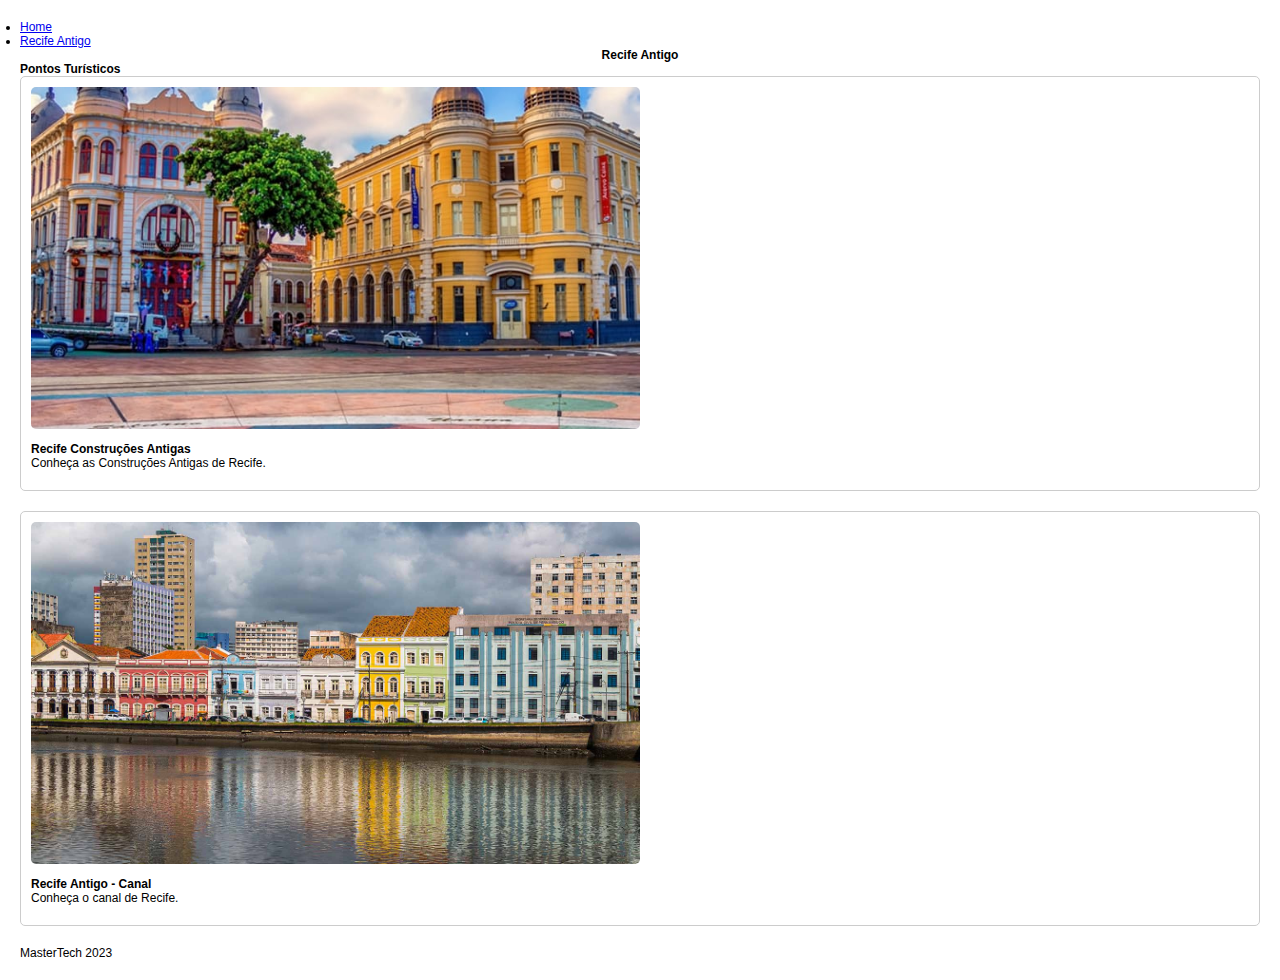
==== projeto_001/recife_antigo.html @ 1a85d0ff "feat: Initial Commit" ====
<!DOCTYPE html>
<html lang="pt-br">
<head>
	<title>Pontos Turísticos Recife</title>
	<meta charset="utf-8">
	<link rel="stylesheet" href="css/styles.css">
</head>
<header>
	<nav>
		<ul>
			<li><a href="index.html">Home</a></li>
			<li><a href="recife_antigo.html">Recife Antigo</a></li>
		</ul>
	</nav>
</header>
<body>
  <h1>Recife Antigo</h1>
  <h3>Pontos Turísticos</h1>
  
  <div class="card">
    <img src="img/recife_antigo.jpg" alt="Recife Antigo">
    <h2>Recife Construções Antigas</h2>
    <p>Conheça as Construções Antigas de Recife.</p>
  </div>
  
  <div class="card">
    <img src="img/recife_antigo1.jpg" alt="Recife Antigo">
    <h2>Recife Antigo - Canal</h2>
    <p>Conheça o canal de Recife.</p>
  </div>
    
</body>
<footer>
	<p>MasterTech 2023</p>
</footer>
</html>
---- projeto_001/css/styles.css ----
/* You can add global styles to this file, and also import other style files */
* {
  margin: 0;
  padding: 0;
  font-size: 12px;
}

body {
  font-family: Arial, sans-serif;
  margin: 0;
  padding: 20px;
}

h1 {
  text-align: center;
}

.card {
  border: 1px solid #ccc;
  border-radius: 5px;
  padding: 10px;
  margin-bottom: 20px;
}

.card img {
  width: 50%;
  border-radius: 5px;
}

.card h2 {
  margin-top: 10px;
}

.card p {
  margin-bottom: 10px;
}
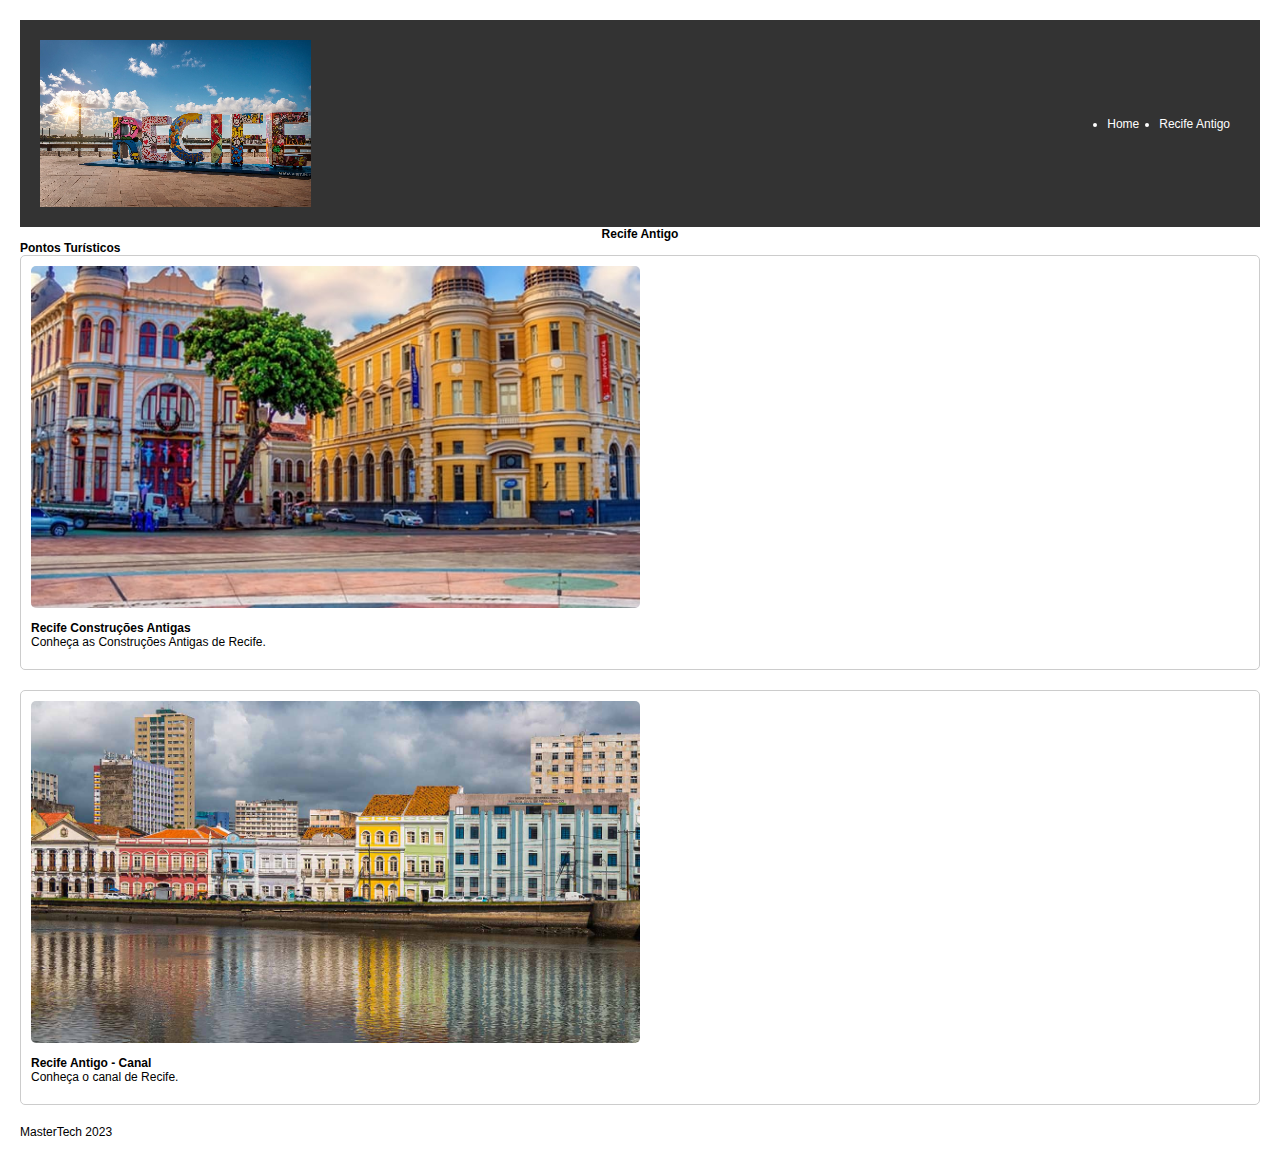
==== commit 1e0d0103: "feat: Ajuste CSS NAVBAR" ====
--- a/projeto_001/recife_antigo.html
+++ b/projeto_001/recife_antigo.html
@@ -6,6 +6,7 @@
 	<link rel="stylesheet" href="css/styles.css">
 </head>
 <header>
+  <img class="logo" src="img/recife_logo.png" alt="Recife Logo">
 	<nav>
 		<ul>
 			<li><a href="index.html">Home</a></li>
--- a/projeto_001/css/styles.css
+++ b/projeto_001/css/styles.css
@@ -3,6 +3,32 @@
   margin: 0;
   padding: 0;
   font-size: 12px;
+}
+
+header {
+  display: flex;
+  justify-content: space-between;
+  align-items: center;
+  padding: 20px;
+  background-color: #333;
+  color: #fff;
+}
+
+.logo img {
+  height: 50px;
+}
+
+nav ul {
+  display: flex;
+}
+
+nav li {
+  margin: 0 10px;
+}
+
+nav a {
+  color: #fff;
+  text-decoration: none;
 }
 
 body {
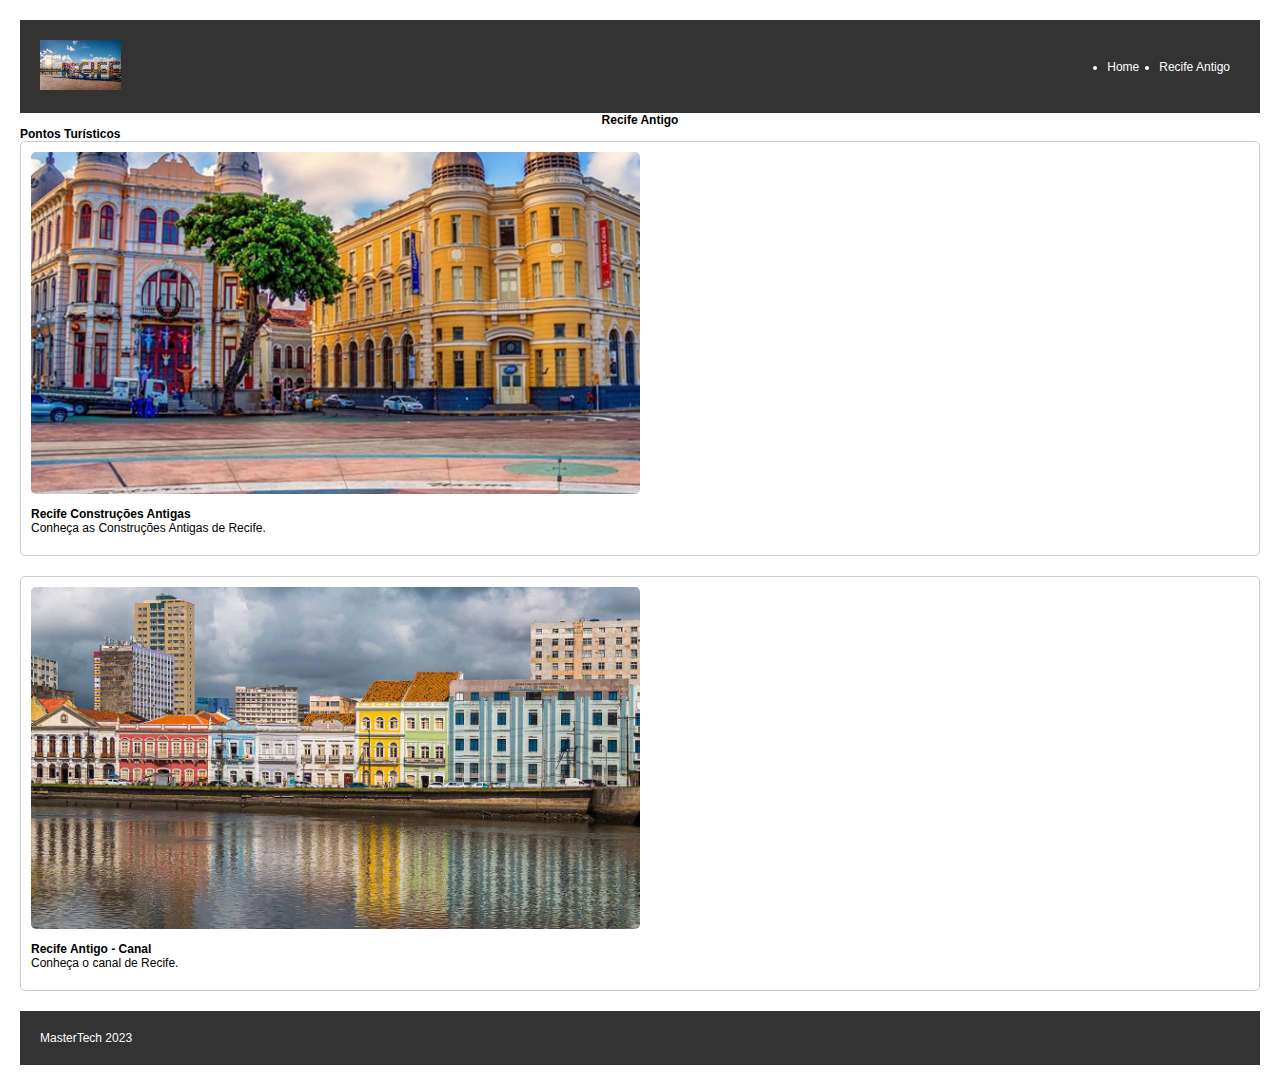
==== commit c0c5e10f: "feat: CSS Aplicar Flexbox" ====
--- a/projeto_001/recife_antigo.html
+++ b/projeto_001/recife_antigo.html
@@ -6,7 +6,9 @@
 	<link rel="stylesheet" href="css/styles.css">
 </head>
 <header>
-  <img class="logo" src="img/recife_logo.png" alt="Recife Logo">
+  <div class="logo">
+    <img src="img/recife_logo.png" alt="Recife Logo">
+  </div>
 	<nav>
 		<ul>
 			<li><a href="index.html">Home</a></li>
@@ -32,6 +34,8 @@
     
 </body>
 <footer>
-	<p>MasterTech 2023</p>
+  <div class="flex-container">
+    <p>MasterTech 2023</p>
+  </div>
 </footer>
 </html>
--- a/projeto_001/css/styles.css
+++ b/projeto_001/css/styles.css
@@ -5,7 +5,7 @@
   font-size: 12px;
 }
 
-header {
+header, footer {
   display: flex;
   justify-content: space-between;
   align-items: center;
@@ -41,6 +41,13 @@
   text-align: center;
 }
 
+/* Aplicando Flexbox */
+.flex-container {
+    display: flex;
+    flex-direction: column;
+    align-items: center;
+}
+
 .card {
   border: 1px solid #ccc;
   border-radius: 5px;
